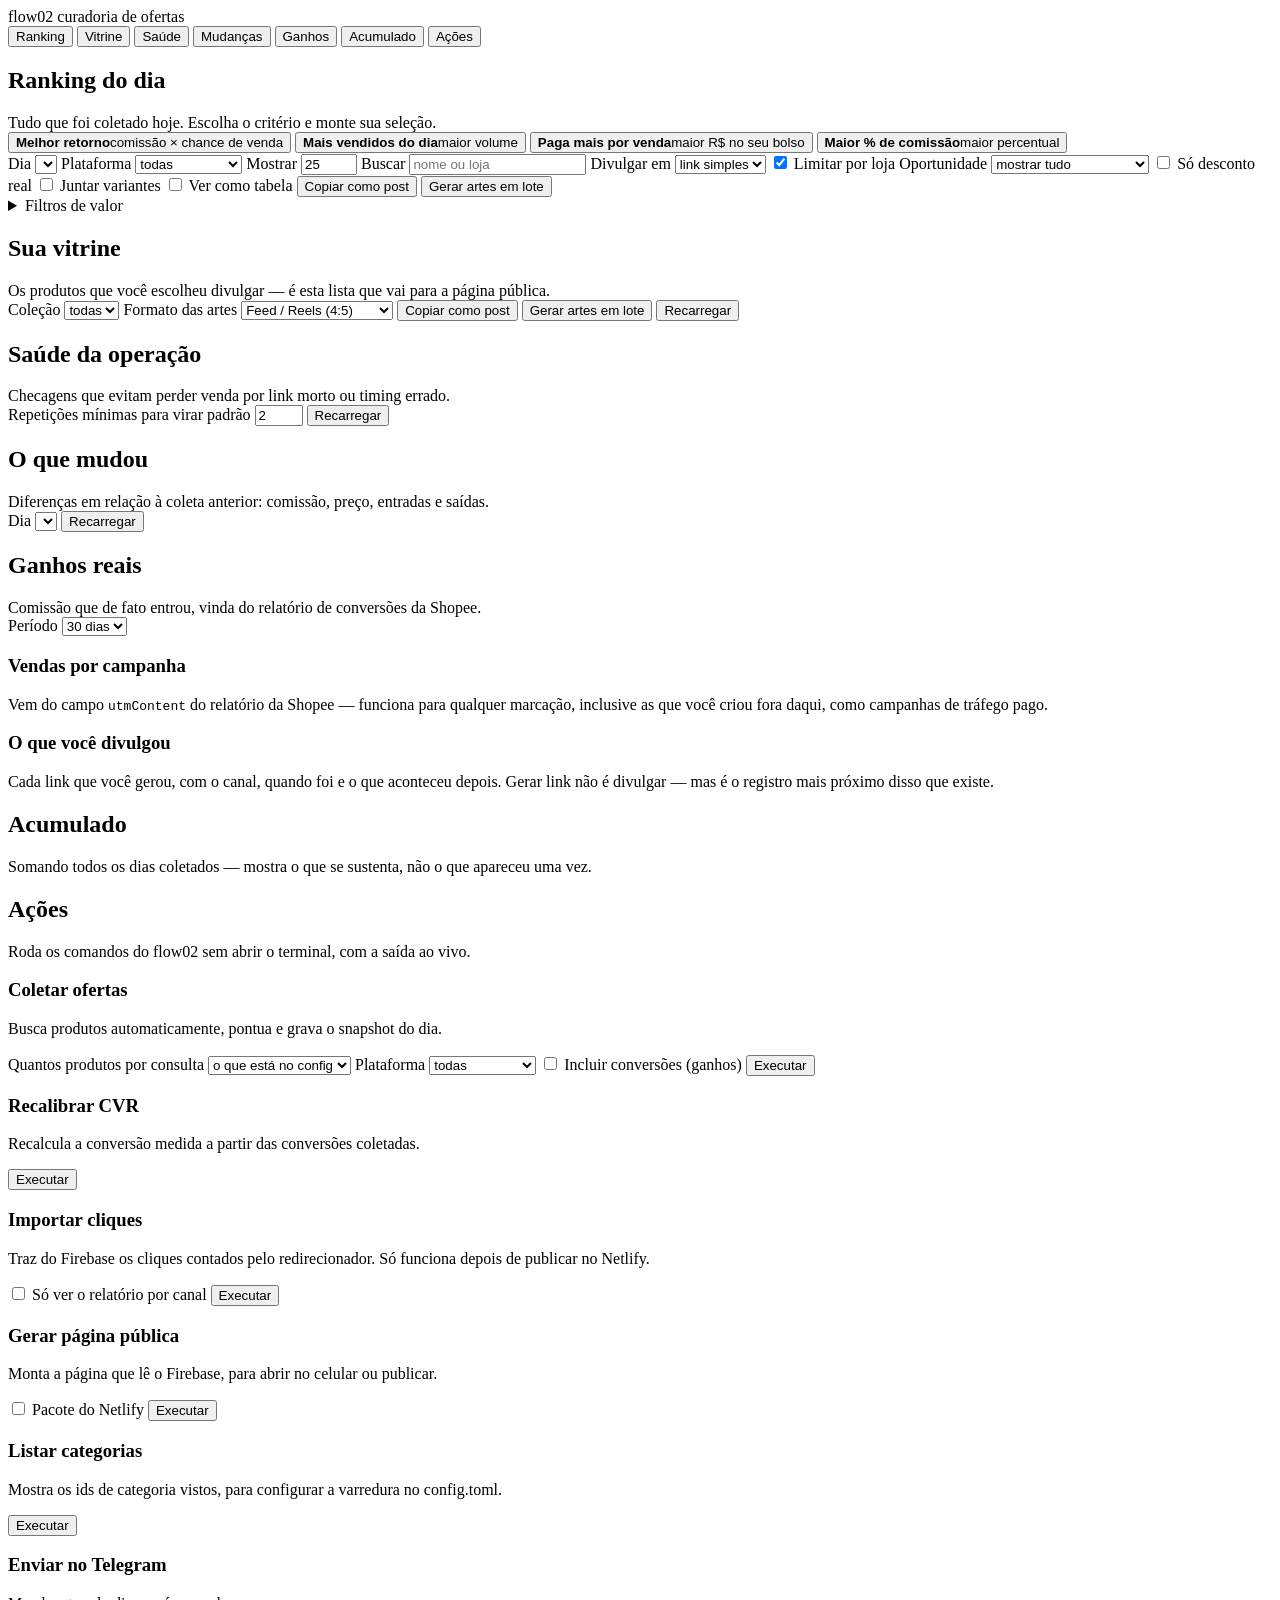
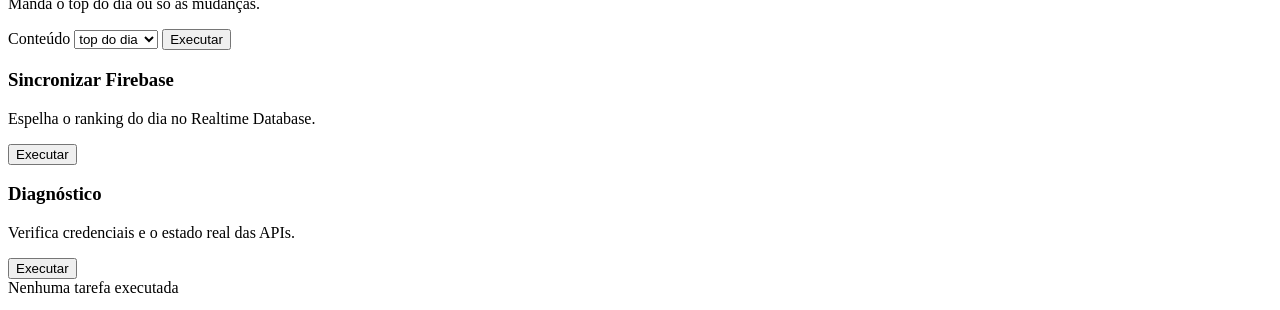
==== src/flow02/web/estatico/index.html @ e654fd2b "kdowdk" ====
<!DOCTYPE html>
<html lang="pt-BR">
<head>
<meta charset="utf-8">
<meta name="viewport" content="width=device-width, initial-scale=1">
<meta name="referrer" content="no-referrer">
<title>flow02</title>
<link rel="icon" href="data:image/svg+xml,<svg xmlns='http://www.w3.org/2000/svg' viewBox='0 0 32 32'><rect width='32' height='32' rx='7' fill='%2358b0f5'/><rect x='7' y='18' width='4' height='7' fill='%230f1117'/><rect x='14' y='12' width='4' height='13' fill='%230f1117'/><rect x='21' y='7' width='4' height='18' fill='%230f1117'/></svg>">
<link rel="stylesheet" href="/estatico/estilo.css">
<!-- Instalável: o Chrome oferece "Instalar" e o painel abre como programa,
     sem barra de endereço. O token continua sendo necessário. -->
<link rel="manifest" href="/estatico/manifest.json">
<meta name="theme-color" content="#0a0c11">
<link rel="apple-touch-icon" href="/estatico/icone.svg">
</head>
<body>

<header>
  <div class="marca">flow02 <span class="sub">curadoria de ofertas</span></div>
  <div class="indicadores" id="indicadores"></div>
</header>

<div id="alerta-coleta" class="faixa-alerta" hidden></div>

<nav class="abas" id="abas">
  <button class="aba ativa" data-painel="ranking"
    data-dica="Todos os produtos coletados hoje, ordenados pelo critério que você escolher. É daqui que você escolhe o que divulgar.">Ranking</button>
  <button class="aba" data-painel="vitrine"
    data-dica="Sua seleção curada — só os produtos que você marcou com + Vitrine. É esta lista que vai para a página pública do celular, não o ranking inteiro.">Vitrine</button>
  <button class="aba" data-painel="saude"
    data-dica="Checagens que evitam perder venda: link que pode estar morto, produtos comprados juntos, tempo entre clique e compra, e seus alertas de preço.">Saúde</button>
  <button class="aba" data-painel="alertas"
    data-dica="O que mudou desde a coleta anterior: comissão que subiu ou caiu, preço que baixou, produto novo no topo e item que sumiu.">Mudanças</button>
  <button class="aba" data-painel="ganhos"
    data-dica="Dinheiro que você realmente recebeu, vindo do relatório de conversões da Shopee. Diferente do ranking, que mostra potencial.">Ganhos</button>
  <button class="aba" data-painel="historico"
    data-dica="Ranking somando todos os dias coletados, não só hoje. Serve para ver o que se mantém bom ao longo do tempo em vez de aparecer uma vez só.">Acumulado</button>
  <button class="aba" data-painel="acoes"
    data-dica="Executa os comandos do flow02 sem abrir o terminal: coletar, sincronizar, notificar, publicar. Mostra a saída ao vivo.">Ações</button>
</nav>

<main>

<section id="painel-ranking" class="painel ativo">
  <div class="titulo-secao">
    <h2>Ranking do dia</h2>
    <span class="legenda">Tudo que foi coletado hoje. Escolha o critério e monte sua seleção.</span>
  </div>
  <div class="atalhos" id="atalhos">
    <button class="atalho ativo" data-ordenar="epc"
      data-dica="Ordena por EPC = quanto você ganha por clique, em média.&#10;&#10;Combina a comissão com a chance estimada de a pessoa comprar. É o critério mais equilibrado: um produto que paga muito mas ninguém compra perde para um que paga menos e vende sempre.">
      <b>Melhor retorno</b><span>comissão × chance de venda</span>
    </button>
    <button class="atalho" data-ordenar="vendas"
      data-dica="Ordena pelo número de unidades já vendidas na Shopee.&#10;&#10;Mostra o que o público já comprova que compra. Cuidado: muito vendido costuma ser produto barato, com comissão baixa.">
      <b>Mais vendidos do dia</b><span>maior volume</span>
    </button>
    <button class="atalho" data-ordenar="comissao"
      data-dica="Ordena pelo valor em reais que entra no seu bolso a cada venda (preço × percentual).&#10;&#10;Cuidado: os que mais pagam costumam ser caros e vender pouco. Compare com a lista de mais vendidos.">
      <b>Paga mais por venda</b><span>maior R$ no seu bolso</span>
    </button>
    <button class="atalho" data-ordenar="taxa"
      data-dica="Ordena pelo percentual de comissão, ignorando o preço.&#10;&#10;Um produto de R$ 10 com 80% paga R$ 8; um de R$ 300 com 20% paga R$ 60. Percentual alto nem sempre é dinheiro alto.">
      <b>Maior % de comissão</b><span>maior percentual</span>
    </button>
  </div>

  <div class="filtros">
    <label data-dica="Cada coleta grava um retrato do dia. Trocar o dia mostra o ranking como ele estava naquela data, sem apagar nada.">
      Dia <select id="filtro-dia"></select>
    </label>
    <label data-dica="Filtra a origem dos produtos. A Shopee é automática pela API; o Mercado Livre só aparece se você importar o CSV manualmente, porque eles não têm API de afiliado.">
      Plataforma
      <select id="filtro-plataforma">
        <option value="">todas</option>
        <option value="shopee">Shopee</option>
        <option value="mercadolivre">Mercado Livre</option>
      </select>
    </label>
    <label data-dica="Quantos produtos exibir na lista. Não muda o que foi coletado, só o que aparece na tela.">
      Mostrar <input type="number" id="filtro-limite" value="25" min="1" max="500">
    </label>
    <label data-dica="Filtra por parte do nome do produto ou da loja. Útil para achar um nicho: digite 'fone', 'cozinha', 'infantil'.">
      Buscar <input type="search" id="filtro-busca" placeholder="nome ou loja">
    </label>
    <label data-dica="Marca o canal dentro do link (campo utm_content), sem mudar seu ID de afiliado.&#10;&#10;Depois, no relatório de conversões, você descobre se a venda veio do TikTok ou do Instagram — em vez de dividir esforço no escuro.&#10;&#10;Com 'link simples' nenhuma chamada extra é feita à API.">
      Divulgar em
      <select id="filtro-canal">
        <option value="">link simples</option>
        <option value="tiktok">TikTok</option>
        <option value="instagram">Instagram</option>
        <option value="whatsapp">WhatsApp</option>
        <option value="telegram">Telegram</option>
        <option value="facebook">Facebook</option>
        <option value="youtube">YouTube</option>
        <option value="__outro">outro…</option>
      </select>
    </label>
    <label id="rotulo-canal-livre" hidden
      data-dica="Nome livre para o canal, quando não é uma rede da lista. Use algo curto e sem espaço: grupo-vip, lista-clientes, stories-quinta.">
      Nome do canal
      <input type="text" id="filtro-subid" placeholder="ex: grupo-vip" maxlength="50">
    </label>
    <label class="caixa" data-dica="Impede que uma única loja domine o ranking, mostrando no máximo alguns itens por vendedor.&#10;&#10;Sem isso, uma loja com catálogo grande e comissão alta ocupa a lista inteira e você perde variedade.">
      <input type="checkbox" id="filtro-diversificar" checked> Limitar por loja
    </label>
    <label data-dica="Oportunidade = todos os critérios avaliados batendo ao mesmo tempo: paga bem, EPC no topo do dia, vendendo, disponível e sem desconto inflado.&#10;&#10;Sinal isolado engana: um produto pode ter desconto enorme e comissão de centavos, ou pagar muito e não vender. O que identifica oportunidade é a coincidência.&#10;&#10;'Quase' inclui quem falha em um critério só — muitas vezes é algo que você avalia melhor que o programa.">
      Oportunidade
      <select id="filtro-oportunidades">
        <option value="0">mostrar tudo</option>
        <option value="quase">oportunidades + quase</option>
        <option value="1">só oportunidades</option>
      </select>
    </label>
    <label class="caixa" data-dica="Esconde produtos cujo 'desconto' é inflado — aqueles que sobem o preço antes de anunciar promoção.&#10;&#10;O flow02 compara o preço de hoje com a mediana dos últimos dias, em vez de confiar no percentual anunciado.">
      <input type="checkbox" id="filtro-desconto"> Só desconto real
    </label>
    <label class="caixa" data-dica="Junta anúncios que são o mesmo produto em versões diferentes — 15ml e 30ml, kit de 1 e de 3, ou a mesma coisa em duas lojas.&#10;&#10;Sem isso um único produto ocupa várias vagas e o ranking parece variado sem ser. Fica o de melhor EPC, com a contagem de quantos representa.">
      <input type="checkbox" id="filtro-variantes"> Juntar variantes
    </label>
    <label class="caixa" data-dica="Alterna entre cartões (com foto e botões) e tabela compacta. A tabela mostra mais itens de uma vez e é melhor para comparar números.">
      <input type="checkbox" id="filtro-tabela"> Ver como tabela
    </label>
    <button class="secundario" id="btn-copiar-post"
      data-dica="Copia a lista inteira já formatada para colar no WhatsApp, Telegram ou legenda: nome, preço, sua comissão e o link de cada item.&#10;&#10;Se você escolheu um canal em 'Divulgar em', os links saem marcados.">Copiar como post</button>
    <button class="secundario" id="btn-lote-ranking"
      data-dica="Gera uma imagem pronta para post de cada produto da lista e baixa tudo num arquivo .zip, junto com um .txt com as legendas e os roteiros de vídeo.&#10;&#10;Limite de 40 por vez.">Gerar artes em lote</button>
  </div>

  <details class="filtros-avancados" id="filtros-avancados">
    <summary data-dica="Filtros numéricos. O mais útil é a comissão mínima: evita gastar esforço divulgando produto que paga centavos.">
      Filtros de valor <span class="contador" id="contador-filtros"></span>
    </summary>
    <div class="filtros">
      <label data-dica="Só produtos que pagam pelo menos este valor a cada venda.&#10;&#10;É o filtro mais importante: divulgar produto de R$ 1 de comissão custa o mesmo esforço que um de R$ 40.">
        Comissão mín. R$
        <input type="number" id="f-comissao-min" min="0" step="1" placeholder="ex: 10">
      </label>
      <label data-dica="Percentual mínimo de comissão, independente do preço.">
        Comissão mín. %
        <input type="number" id="f-taxa-min" min="0" max="100" step="1" placeholder="ex: 15">
      </label>
      <label data-dica="Preço mínimo do produto. Útil para evitar itens baratos demais, que costumam pagar pouco.">
        Preço de R$
        <input type="number" id="f-preco-min" min="0" step="1" placeholder="0">
      </label>
      <label data-dica="Preço máximo. Ajuste ao poder de compra do seu público — produto caro demais não converte.">
        até R$
        <input type="number" id="f-preco-max" min="0" step="1" placeholder="sem limite">
      </label>
      <label data-dica="Unidades já vendidas na Shopee. Serve como prova social: produto sem vendas é aposta.">
        Vendas mín.
        <input type="number" id="f-vendas-min" min="0" step="10" placeholder="ex: 100">
      </label>
      <label data-dica="Nota mínima dos compradores. Abaixo de 4.5 costuma gerar reclamação, e a reclamação sobra para quem indicou.">
        Nota mín.
        <input type="number" id="f-nota-min" min="0" max="5" step="0.1" placeholder="ex: 4.5">
      </label>
      <label data-dica="Filtra por nome da loja. Útil quando você já sabe que uma loja entrega bem.">
        Loja
        <input type="text" id="f-loja" placeholder="parte do nome" maxlength="60">
      </label>
      <label class="caixa" data-dica="Mostra apenas os produtos que você já curou na vitrine.">
        <input type="checkbox" id="f-so-vitrine"> Só os da vitrine
      </label>
      <button class="secundario" id="btn-limpar-filtros"
        data-dica="Zera todos os filtros de valor de uma vez.">Limpar</button>
    </div>
  </details>
  <div id="cartoes-ranking" class="cartoes"></div>
  <div id="resumo-ranking" class="resumo"></div>
  <div id="area-ranking" class="lista"></div>
</section>

<section id="painel-vitrine" class="painel">
  <div class="titulo-secao">
    <h2>Sua vitrine</h2>
    <span class="legenda">Os produtos que você escolheu divulgar — é esta lista que vai para a página pública.</span>
  </div>
  <div class="filtros">
    <label data-dica="Agrupa a vitrine por tema: casa, beleza, presentes até R$ 50. Na página pública cada coleção vira uma seção separada.">
      Coleção <select id="vitrine-colecao"><option value="">todas</option></select>
    </label>
    <label data-dica="Proporção das imagens geradas.&#10;&#10;4:5 é o formato do feed e dos Reels. 9:16 preenche a tela inteira no Stories e no TikTok. 1:1 é o quadrado clássico.">
      Formato das artes
      <select id="lote-formato">
        <option value="1080x1350">Feed / Reels (4:5)</option>
        <option value="1080x1920">Stories / TikTok (9:16)</option>
        <option value="1080x1080">Quadrado (1:1)</option>
      </select>
    </label>
    <button class="secundario" id="btn-vitrine-post"
      data-dica="Copia só os produtos curados, formatados para colar direto numa mensagem ou legenda.">Copiar como post</button>
    <button id="btn-lote-vitrine"
      data-dica="Gera a arte de cada produto da vitrine e baixa tudo num .zip, com legendas e roteiros no mesmo pacote.">Gerar artes em lote</button>
    <button class="secundario" id="btn-vitrine-recarregar"
      data-dica="Busca de novo no banco. Use depois de curar produtos em outra aba ou de rodar uma coleta.">Recarregar</button>
  </div>
  <div id="resumo-vitrine" class="resumo"></div>
  <div id="area-vitrine" class="lista"></div>
</section>

<section id="painel-saude" class="painel">
  <div class="titulo-secao">
    <h2>Saúde da operação</h2>
    <span class="legenda">Checagens que evitam perder venda por link morto ou timing errado.</span>
  </div>
  <div class="filtros">
    <label data-dica="Quantas vezes dois produtos precisam ter sido comprados juntos para a dupla ser considerada padrão.&#10;&#10;Com 1 você vê todas as duplas, inclusive coincidências. Com 2 ou mais, só o que se repetiu — mais confiável, porém precisa de volume.">
      Repetições mínimas para virar padrão
      <input type="number" id="saude-minimo" value="2" min="1" max="10">
    </label>
    <button class="secundario" id="btn-saude-recarregar"
      data-dica="Refaz todas as checagens com os dados atuais do banco.">Recarregar</button>
  </div>
  <div id="area-saude"></div>
</section>

<section id="painel-alertas" class="painel">
  <div class="titulo-secao">
    <h2>O que mudou</h2>
    <span class="legenda">Diferenças em relação à coleta anterior: comissão, preço, entradas e saídas.</span>
  </div>
  <div class="filtros">
    <label data-dica="Compara este dia com a coleta imediatamente anterior. Precisa de pelo menos dois dias coletados para ter o que comparar.">
      Dia <select id="alerta-dia"></select>
    </label>
    <button class="secundario" id="btn-recarregar-alertas"
      data-dica="Recalcula as diferenças entre os dois dias.">Recarregar</button>
  </div>
  <div id="resumo-alertas" class="resumo"></div>
  <div id="lista-alertas"></div>
</section>

<section id="painel-ganhos" class="painel">
  <div class="titulo-secao">
    <h2>Ganhos reais</h2>
    <span class="legenda">Comissão que de fato entrou, vinda do relatório de conversões da Shopee.</span>
  </div>
  <div class="filtros">
    <label data-dica="Janela de tempo das conversões. Comissão da Shopee leva semanas para ser validada, então períodos curtos mostram menos do que você realmente vai receber.">
      Período
      <select id="ganhos-dias">
        <option value="7">7 dias</option>
        <option value="30" selected>30 dias</option>
        <option value="90">90 dias</option>
        <option value="0">tudo</option>
      </select>
    </label>
  </div>
  <div id="cartoes-ganhos" class="cartoes"></div>
  <div id="grafico-ganhos" class="grafico"></div>
  <div class="tabela-area"><table id="tabela-ganhos"></table></div>

  <section class="bloco-saude" id="bloco-canais">
    <h3>Vendas por campanha</h3>
    <p class="explicacao">Vem do campo <code>utmContent</code> do relatório da
    Shopee — funciona para qualquer marcação, inclusive as que você criou fora
    daqui, como campanhas de tráfego pago.</p>
    <div id="area-canais"></div>
  </section>

  <section class="bloco-saude" id="bloco-compartilhados">
    <h3>O que você divulgou</h3>
    <p class="explicacao">Cada link que você gerou, com o canal, quando foi e o
    que aconteceu depois. Gerar link não é divulgar — mas é o registro mais
    próximo disso que existe.</p>
    <div id="area-compartilhados"></div>
  </section>
</section>

<section id="painel-historico" class="painel">
  <div class="titulo-secao">
    <h2>Acumulado</h2>
    <span class="legenda">Somando todos os dias coletados — mostra o que se sustenta, não o que apareceu uma vez.</span>
  </div>
  <div id="resumo-historico" class="resumo"></div>
  <div class="tabela-area"><table id="tabela-historico"></table></div>
</section>

<section id="painel-acoes" class="painel">
  <div class="titulo-secao">
    <h2>Ações</h2>
    <span class="legenda">Roda os comandos do flow02 sem abrir o terminal, com a saída ao vivo.</span>
  </div>
  <div class="acoes-grade">
    <div class="cartao-acao">
      <h3>Coletar ofertas</h3>
      <p>Busca produtos automaticamente, pontua e grava o snapshot do dia.</p>
      <label data-dica="Quantos produtos buscar em cada consulta configurada.&#10;&#10;Mais produtos dão mais opções, mas a coleta demora mais e consome mais cota da API. 200 é um bom equilíbrio para uso diário.">
        Quantos produtos por consulta
        <select id="acao-quantidade">
          <option value="">o que está no config</option>
          <option value="50">50</option>
          <option value="100">100</option>
          <option value="200">200</option>
          <option value="500">500</option>
          <option value="1000">1000</option>
        </select>
      </label>
      <label data-dica="De onde coletar. A Shopee é automática pela API. O Mercado Livre depende do arquivo entrada/mercadolivre.csv, porque eles não oferecem API de afiliado.">
        Plataforma
        <select id="acao-plataforma">
          <option value="">todas</option>
          <option value="shopee">Shopee</option>
          <option value="mercadolivre">Mercado Livre</option>
        </select>
      </label>
      <label class="caixa"><input type="checkbox" id="acao-conversoes"> Incluir conversões (ganhos)</label>
      <button data-comando="coletar" data-dica="Consulta a API da Shopee, pontua cada produto e grava o retrato do dia.&#10;&#10;E o comando principal: sem ele nao ha dado novo. Leva de alguns segundos a poucos minutos, conforme a quantidade.">Executar</button>
    </div>
    <div class="cartao-acao">
      <h3>Recalibrar CVR</h3>
      <p>Recalcula a conversão medida a partir das conversões coletadas.</p>
      <button data-comando="calibrar" data-dica="Recalcula a taxa de conversao usando dados reais em vez de heuristica.&#10;&#10;Depende de cliques, que a API da Shopee nao fornece -- so funciona depois de publicar o redirecionador no Netlify.">Executar</button>
    </div>
    <div class="cartao-acao">
      <h3>Importar cliques</h3>
      <p>Traz do Firebase os cliques contados pelo redirecionador. Só funciona
      depois de publicar no Netlify.</p>
      <label class="caixa"><input type="checkbox" id="acao-por-canal"> Só ver o relatório por canal</label>
      <button data-comando="cliques" data-dica="Traz do Firebase os cliques contados pelo redirecionador e grava no banco.&#10;&#10;E o que destrava a conversao medida. Sem o Netlify publicado, nao ha o que importar.">Executar</button>
    </div>
    <div class="cartao-acao">
      <h3>Gerar página pública</h3>
      <p>Monta a página que lê o Firebase, para abrir no celular ou publicar.</p>
      <label class="caixa"><input type="checkbox" id="acao-netlify"> Pacote do Netlify</label>
      <button data-comando="publicar" data-dica="Gera a pagina estatica que le o Firebase, para abrir no celular ou hospedar.&#10;&#10;Com a opcao Netlify, monta tambem a pasta de deploy com o redirecionador.">Executar</button>
    </div>
    <div class="cartao-acao">
      <h3>Listar categorias</h3>
      <p>Mostra os ids de categoria vistos, para configurar a varredura no
      config.toml.</p>
      <button data-comando="categorias" data-dica="Lista os ids de categoria que ja apareceram nas coletas.&#10;&#10;Serve para configurar a varredura por categoria no config.toml e ampliar o alcance da busca.">Executar</button>
    </div>
    <div class="cartao-acao">
      <h3>Enviar no Telegram</h3>
      <p>Manda o top do dia ou só as mudanças.</p>
      <label data-dica="O que mandar: o ranking do dia inteiro, ou só o que mudou desde a coleta anterior.&#10;&#10;Para uso diário, 'mudanças' costuma ser mais útil — evita repetir os mesmos produtos todo dia.">
        Conteúdo
        <select id="acao-tipo">
          <option value="top">top do dia</option>
          <option value="alertas">mudanças</option>
        </select>
      </label>
      <button data-comando="notificar" data-dica="Envia o resultado para o seu Telegram. Precisa do token do bot no .env e do chat_id no config.toml.">Executar</button>
    </div>
    <div class="cartao-acao">
      <h3>Sincronizar Firebase</h3>
      <p>Espelha o ranking do dia no Realtime Database.</p>
      <button data-comando="sincronizar" data-dica="Envia ranking, ganhos e vitrine para o Firebase, de onde a pagina do celular le.&#10;&#10;Tambem publica os codigos de rastreio usados pelo redirecionador.">Executar</button>
    </div>
    <div class="cartao-acao">
      <h3>Diagnóstico</h3>
      <p>Verifica credenciais e o estado real das APIs.</p>
      <button data-comando="doctor" data-dica="Verifica credenciais, banco, conexao com a Shopee, Telegram e Firebase.&#10;&#10;Rode isto primeiro sempre que algo parecer errado: ele diz exatamente o que esta faltando.">Executar</button>
    </div>
  </div>

  <div class="console-area">
    <div class="console-cabecalho">
      <span id="console-titulo">Nenhuma tarefa executada</span>
      <button class="perigo" id="btn-cancelar" hidden>Cancelar</button>
    </div>
    <pre id="console"></pre>
  </div>
</section>

</main>

<div id="modal-arte" class="modal" hidden>
  <div class="modal-caixa">
    <div class="modal-topo">
      <h3 id="arte-titulo">Arte da campanha</h3>
      <button class="secundario" id="arte-fechar"
        data-dica="Fecha sem baixar nada. Também funciona com a tecla Esc ou clicando fora da janela.">Fechar</button>
    </div>
    <div class="modal-corpo">
      <div class="arte-previa">
        <canvas id="arte-canvas" width="1080" height="1350"></canvas>
      </div>
      <div class="arte-lado">
        <label data-dica="Proporção da imagem. 4:5 para feed e Reels, 9:16 para Stories e TikTok, 1:1 para o quadrado clássico. A prévia muda na hora.">
          Formato
          <select id="arte-formato">
            <option value="1080x1350">Feed / Reels (4:5)</option>
            <option value="1080x1920">Stories / TikTok (9:16)</option>
            <option value="1080x1080">Quadrado (1:1)</option>
          </select>
        </label>
        <button id="arte-baixar"
          data-dica="Baixa a imagem em 1080px de largura, pronta para postar. A composição é feita no seu navegador — nada é enviado para servidor nenhum.">Baixar imagem PNG</button>

        <div class="arte-marca">
          <label data-dica="Seu @ ou nome, impresso acima da chamada.&#10;&#10;Conteúdo com identidade constrói marca. Sem ela você compete só por preço, e sempre vai existir quem poste mais barato.">
            Sua assinatura
            <input type="text" id="arte-assinatura" maxlength="40" placeholder="@seuperfil">
          </label>
          <label data-dica="Texto do botão no rodapé da arte. Ajuste ao canal: 'LINK NA BIO' no Instagram, 'LINK NA DESCRIÇÃO' no TikTok, 'LINK NOS COMENTÁRIOS' no Facebook.">
            Chamada
            <input type="text" id="arte-chamada" maxlength="34" placeholder="LINK NA DESCRIÇÃO">
          </label>
        </div>

        <label data-dica="Texto pronto para colar na legenda do post: nome, preço, desconto, prova social, link e hashtags.&#10;&#10;Pode editar aqui antes de copiar — texto com a sua voz converte mais que texto genérico.">
          Legenda pronta
          <textarea id="arte-legenda" rows="10"></textarea>
        </label>
        <button class="secundario" id="arte-copiar-legenda"
          data-dica="Copia a legenda como está no campo acima, incluindo suas edições.">Copiar legenda</button>

        <label data-dica="Roteiro cronometrado para gravar vídeo, com os números deste produto já preenchidos.&#10;&#10;O gancho dos 3 primeiros segundos muda conforme o tamanho do desconto — é o trecho que decide se a pessoa continua assistindo.">
          Roteiro para vídeo
          <textarea id="arte-roteiro" rows="9"></textarea>
        </label>
        <button class="secundario" id="arte-copiar-roteiro"
          data-dica="Copia o roteiro para você ler enquanto grava.">Copiar roteiro</button>
      </div>
    </div>
  </div>
</div>

<div id="aviso" class="aviso" hidden></div>
<script src="/estatico/dicas.js"></script>
<script src="/estatico/zip.js"></script>
<script src="/estatico/arte.js"></script>
<script src="/estatico/app.js"></script>
</body>
</html>
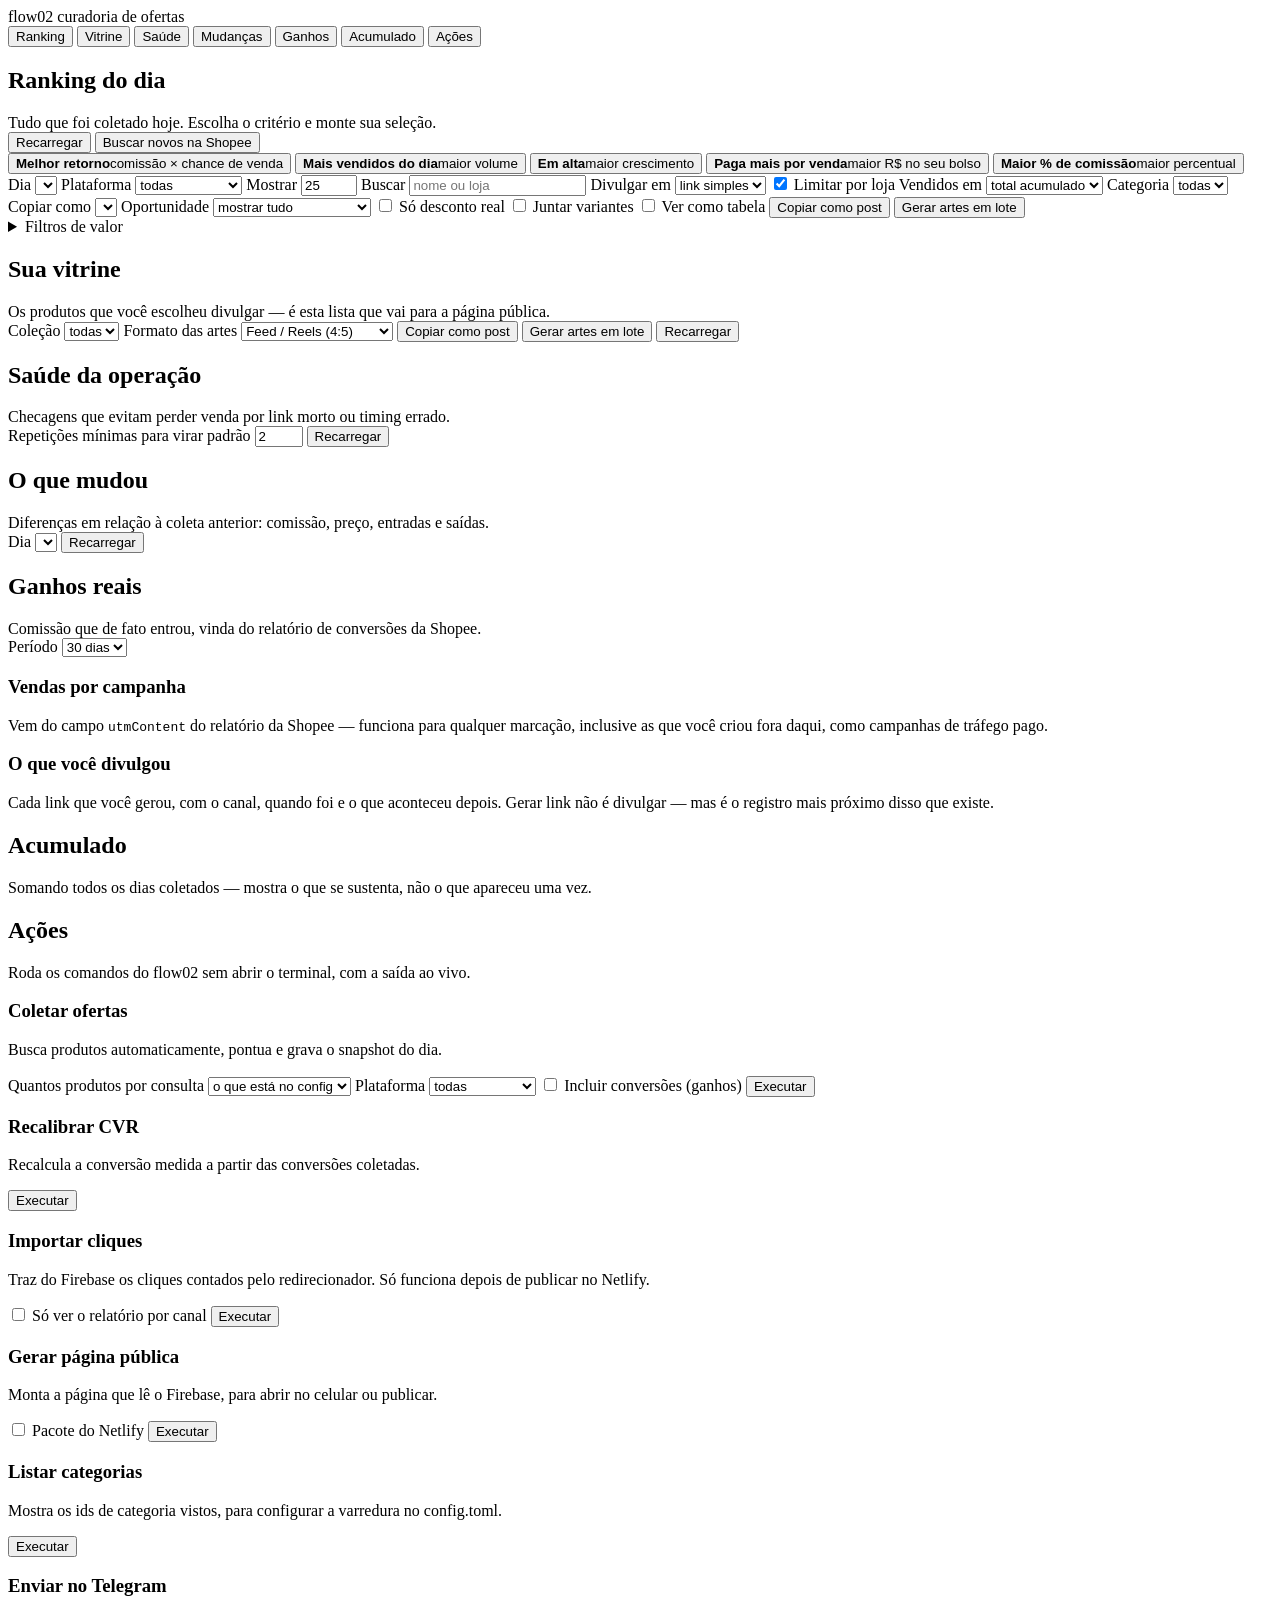
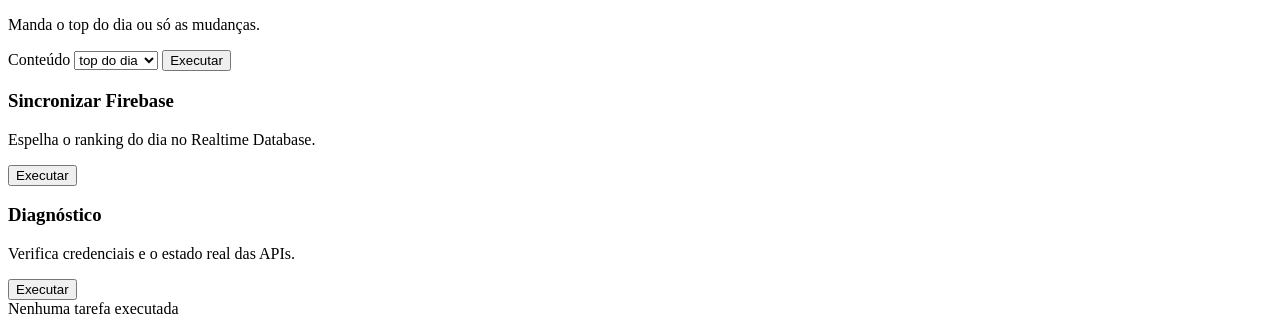
==== commit ce2fff18: "kdowdk" ====
--- a/src/flow02/web/estatico/index.html
+++ b/src/flow02/web/estatico/index.html
@@ -42,9 +42,18 @@
 <main>
 
 <section id="painel-ranking" class="painel ativo">
-  <div class="titulo-secao">
-    <h2>Ranking do dia</h2>
-    <span class="legenda">Tudo que foi coletado hoje. Escolha o critério e monte sua seleção.</span>
+  <div class="titulo-secao com-acoes">
+    <div>
+      <h2>Ranking do dia</h2>
+      <span class="legenda">Tudo que foi coletado hoje. Escolha o critério e monte sua seleção.</span>
+    </div>
+    <div class="acoes-titulo">
+      <span class="atualizado" id="atualizado-em"></span>
+      <button class="secundario" id="btn-recarregar"
+        data-dica="Relê o que já está gravado no seu computador. É instantâneo, mas não traz produto novo — só reaplica os filtros sobre a coleta atual.&#10;&#10;Use depois de mudar um filtro ou marcar itens na vitrine.">Recarregar</button>
+      <button id="btn-coletar-agora"
+        data-dica="Pergunta à Shopee o que há de novo agora e grava por cima da coleta de hoje. Demora de 1 a 3 minutos.&#10;&#10;É isto que traz produto que ainda não estava na lista, e atualiza preço e número de vendidos.">Buscar novos na Shopee</button>
+    </div>
   </div>
   <div class="atalhos" id="atalhos">
     <button class="atalho ativo" data-ordenar="epc"
@@ -54,6 +63,10 @@
     <button class="atalho" data-ordenar="vendas"
       data-dica="Ordena pelo número de unidades já vendidas na Shopee.&#10;&#10;Mostra o que o público já comprova que compra. Cuidado: muito vendido costuma ser produto barato, com comissão baixa.">
       <b>Mais vendidos do dia</b><span>maior volume</span>
+    </button>
+    <button class="atalho" data-ordenar="tendencia"
+      data-dica="Ordena por CRESCIMENTO, não por volume.&#10;&#10;Um produto que saltou de 20 para 60 vendas cresceu 200%; um que foi de 9.000 para 9.100 cresceu 1%, mesmo tendo vendido mais unidades. O gigante já vendia antes e não é novidade.&#10;&#10;Precisa de pelo menos duas coletas em dias diferentes: a Shopee só informa o total acumulado, então a aceleração vem da comparação.">
+      <b>Em alta</b><span>maior crescimento</span>
     </button>
     <button class="atalho" data-ordenar="comissao"
       data-dica="Ordena pelo valor em reais que entra no seu bolso a cada venda (preço × percentual).&#10;&#10;Cuidado: os que mais pagam costumam ser caros e vender pouco. Compare com a lista de mais vendidos.">
@@ -104,6 +117,23 @@
     <label class="caixa" data-dica="Impede que uma única loja domine o ranking, mostrando no máximo alguns itens por vendedor.&#10;&#10;Sem isso, uma loja com catálogo grande e comissão alta ocupa a lista inteira e você perde variedade.">
       <input type="checkbox" id="filtro-diversificar" checked> Limitar por loja
     </label>
+    <label data-dica="Recorta 'mais vendidos' por período.&#10;&#10;A Shopee só informa o total acumulado desde sempre — não existe campo de 'vendido esta semana'. O flow02 calcula subtraindo a coleta de hoje da coleta de N dias atrás, então cada janela precisa de coleta naquele dia.">
+      Vendidos em
+      <select id="filtro-janela">
+        <option value="0">total acumulado</option>
+        <option value="1">último dia</option>
+        <option value="7">última semana</option>
+        <option value="30">último mês</option>
+      </select>
+    </label>
+    <label data-dica="Filtra por categoria da Shopee.&#10;&#10;O rótulo entre parênteses é derivado das palavras mais comuns nos nomes dos produtos daquela categoria — a API só devolve o número, sem nome oficial.">
+      Categoria
+      <select id="filtro-categoria"><option value="">todas</option></select>
+    </label>
+    <label data-dica="Formato do texto que o botão Copiar coloca na área de transferência.&#10;&#10;Link solto num grupo é ignorado: ninguém clica em URL sem saber o que é. O post completo traz nome, preço, economia e prova social junto.">
+      Copiar como
+      <select id="filtro-modelo"></select>
+    </label>
     <label data-dica="Oportunidade = todos os critérios avaliados batendo ao mesmo tempo: paga bem, EPC no topo do dia, vendendo, disponível e sem desconto inflado.&#10;&#10;Sinal isolado engana: um produto pode ter desconto enorme e comissão de centavos, ou pagar muito e não vender. O que identifica oportunidade é a coincidência.&#10;&#10;'Quase' inclui quem falha em um critério só — muitas vezes é algo que você avalia melhor que o programa.">
       Oportunidade
       <select id="filtro-oportunidades">
@@ -124,7 +154,7 @@
     <button class="secundario" id="btn-copiar-post"
       data-dica="Copia a lista inteira já formatada para colar no WhatsApp, Telegram ou legenda: nome, preço, sua comissão e o link de cada item.&#10;&#10;Se você escolheu um canal em 'Divulgar em', os links saem marcados.">Copiar como post</button>
     <button class="secundario" id="btn-lote-ranking"
-      data-dica="Gera uma imagem pronta para post de cada produto da lista e baixa tudo num arquivo .zip, junto com um .txt com as legendas e os roteiros de vídeo.&#10;&#10;Limite de 40 por vez.">Gerar artes em lote</button>
+      data-dica="Gera uma imagem pronta para post de cada produto e baixa tudo num .zip.&#10;&#10;Dentro há um abrir.html: abra no navegador e verá cada arte ao lado da sua legenda, com botão de copiar em cada uma e um 'copiar todas'.&#10;&#10;Limite de 40 por vez.">Gerar artes em lote</button>
   </div>
 
   <details class="filtros-avancados" id="filtros-avancados">
@@ -192,7 +222,7 @@
     <button class="secundario" id="btn-vitrine-post"
       data-dica="Copia só os produtos curados, formatados para colar direto numa mensagem ou legenda.">Copiar como post</button>
     <button id="btn-lote-vitrine"
-      data-dica="Gera a arte de cada produto da vitrine e baixa tudo num .zip, com legendas e roteiros no mesmo pacote.">Gerar artes em lote</button>
+      data-dica="Gera a arte de cada produto da vitrine e baixa num .zip.&#10;&#10;Abra o abrir.html de dentro do zip: cada arte aparece com a legenda ao lado, pronta para copiar.">Gerar artes em lote</button>
     <button class="secundario" id="btn-vitrine-recarregar"
       data-dica="Busca de novo no banco. Use depois de curar produtos em outra aba ou de rodar uma coleta.">Recarregar</button>
   </div>
@@ -402,9 +432,15 @@
           </label>
         </div>
 
-        <label data-dica="Texto pronto para colar na legenda do post: nome, preço, desconto, prova social, link e hashtags.&#10;&#10;Pode editar aqui antes de copiar — texto com a sua voz converte mais que texto genérico.">
+        <label data-dica="Estruturas de copy conhecidas, preenchidas com os dados reais deste produto.&#10;&#10;Não são posts copiados de outros criadores: não existe API que entregue conteúdo de terceiros, e raspar perfil alheio violaria os termos das redes.&#10;&#10;Cada modelo diz em que situação costuma funcionar melhor.">
+          Modelo de post
+          <select id="arte-modelo"></select>
+        </label>
+        <p class="explicacao" id="arte-modelo-quando"></p>
+
+        <label data-dica="Texto pronto para colar na legenda do post.&#10;&#10;Pode editar aqui antes de copiar — texto com a sua voz converte mais que texto genérico.">
           Legenda pronta
-          <textarea id="arte-legenda" rows="10"></textarea>
+          <textarea id="arte-legenda" rows="12"></textarea>
         </label>
         <button class="secundario" id="arte-copiar-legenda"
           data-dica="Copia a legenda como está no campo acima, incluindo suas edições.">Copiar legenda</button>
@@ -423,6 +459,7 @@
 <div id="aviso" class="aviso" hidden></div>
 <script src="/estatico/dicas.js"></script>
 <script src="/estatico/zip.js"></script>
+<script src="/estatico/modelos.js"></script>
 <script src="/estatico/arte.js"></script>
 <script src="/estatico/app.js"></script>
 </body>
